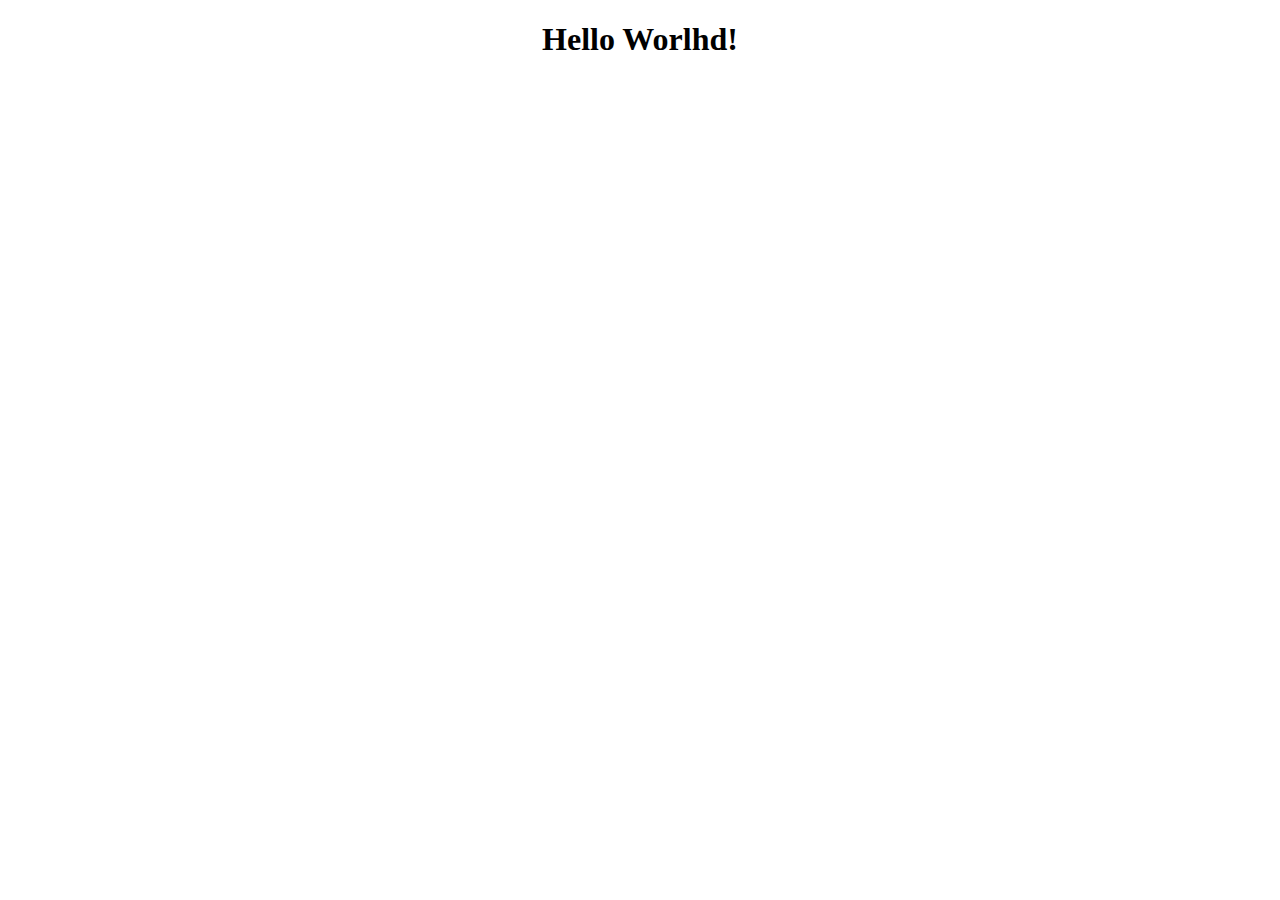
==== index.html @ 017820df "index" ====
<!DOCTYPE html>
<html>

<head>
    <meta charset="utf-8">
    <title>Forrest Gump</title>
    <script src="forrest.js"></script>
    <link rel="stylesheet" href="style.css"  type="text/css">
</head>

<body>
    <h1>Hello Worlhd!</h1>
</body>

</html>
---- style.css ----
body{
    background: white;
    text-align: center;
}
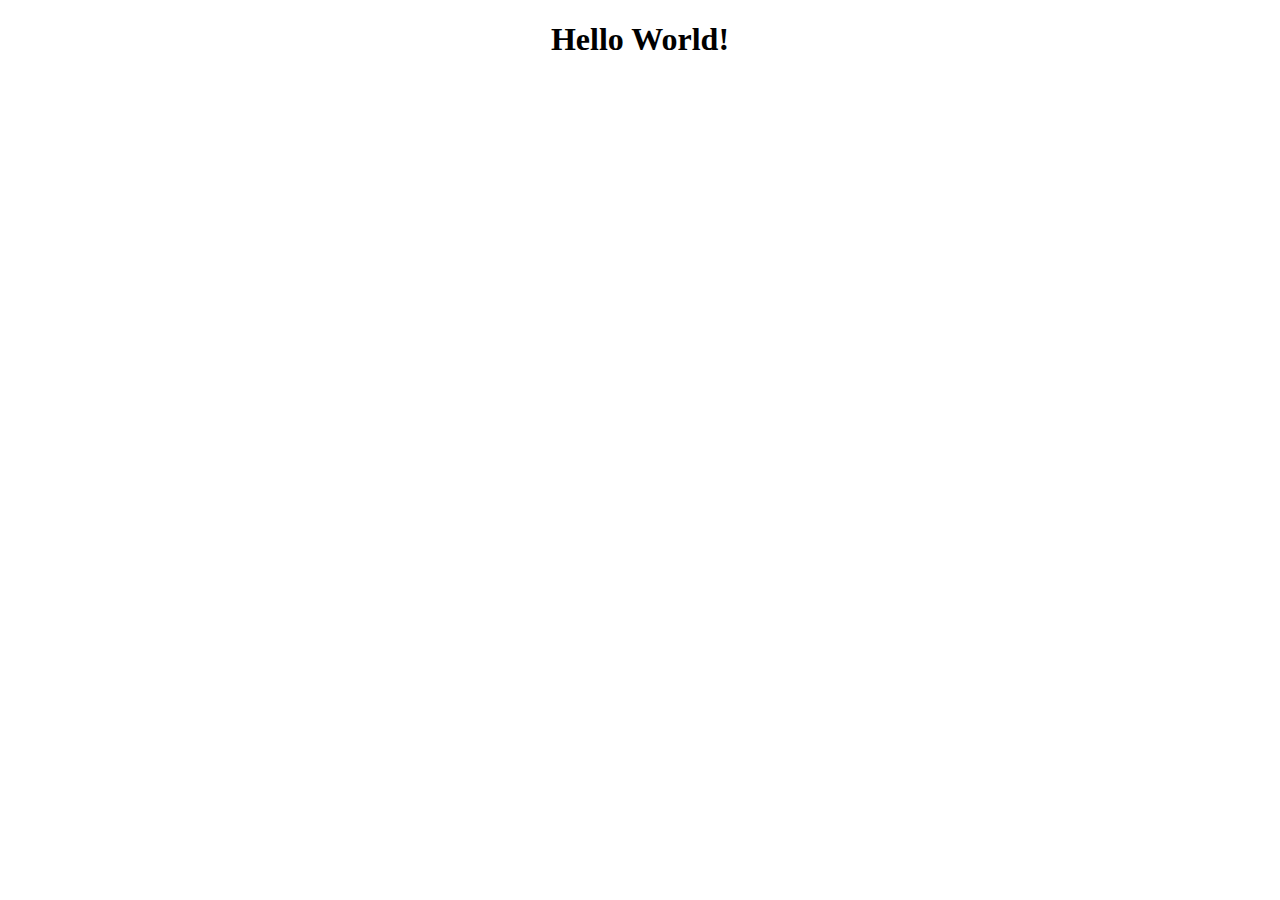
==== commit d5555b86: "Rename main.html to index.html" ====
--- a/index.html
+++ b/index.html
@@ -9,7 +9,7 @@
 </head>
 
 <body>
-    <h1>Hello Worlhd!</h1>
+    <h1>Hello World!</h1>
 </body>
 
-</html>+</html>
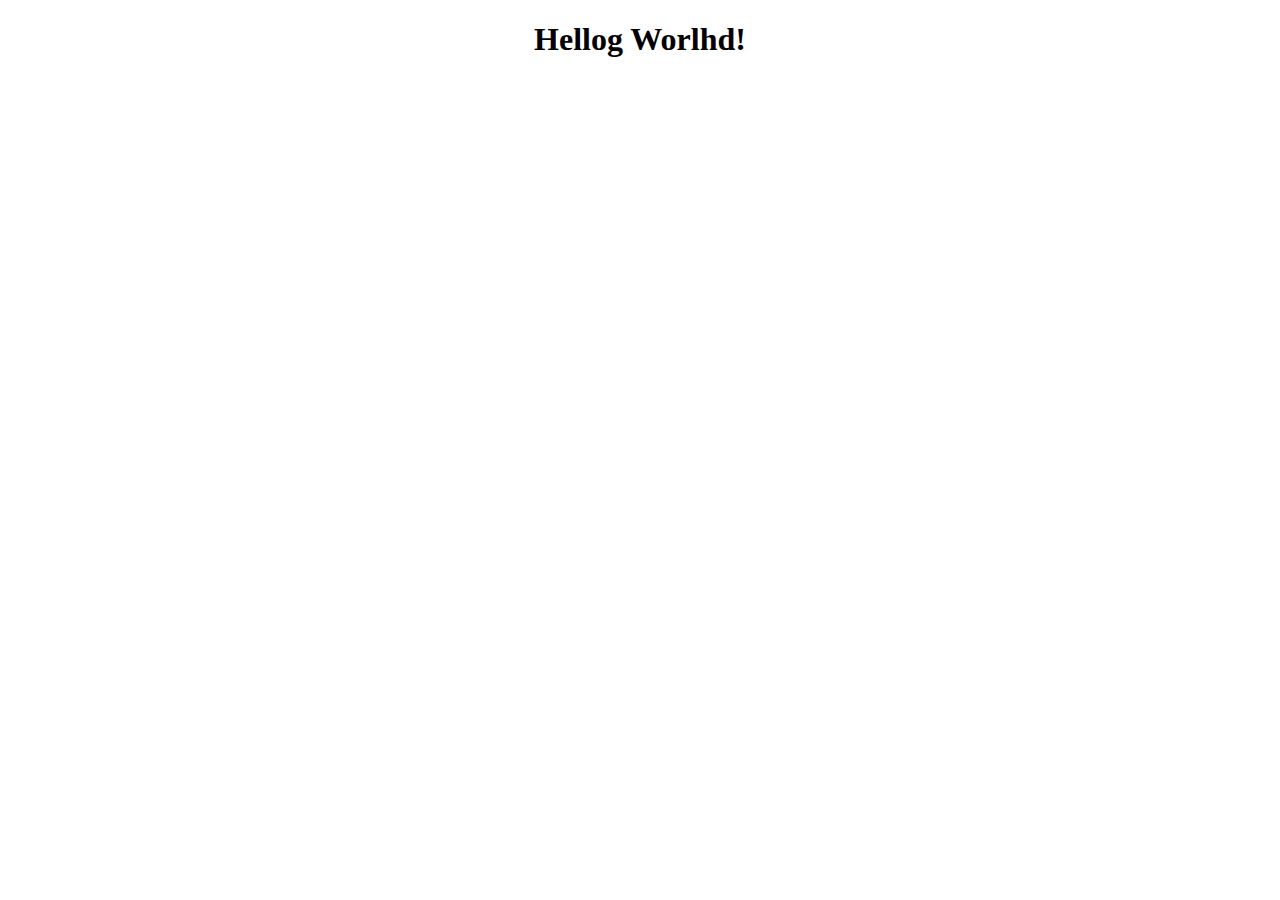
==== commit 09d104ca: "indexxx" ====
--- a/index.html
+++ b/index.html
@@ -9,7 +9,7 @@
 </head>
 
 <body>
-    <h1>Hello World!</h1>
+    <h1>Hellog Worlhd!</h1>
 </body>
 
-</html>
+</html>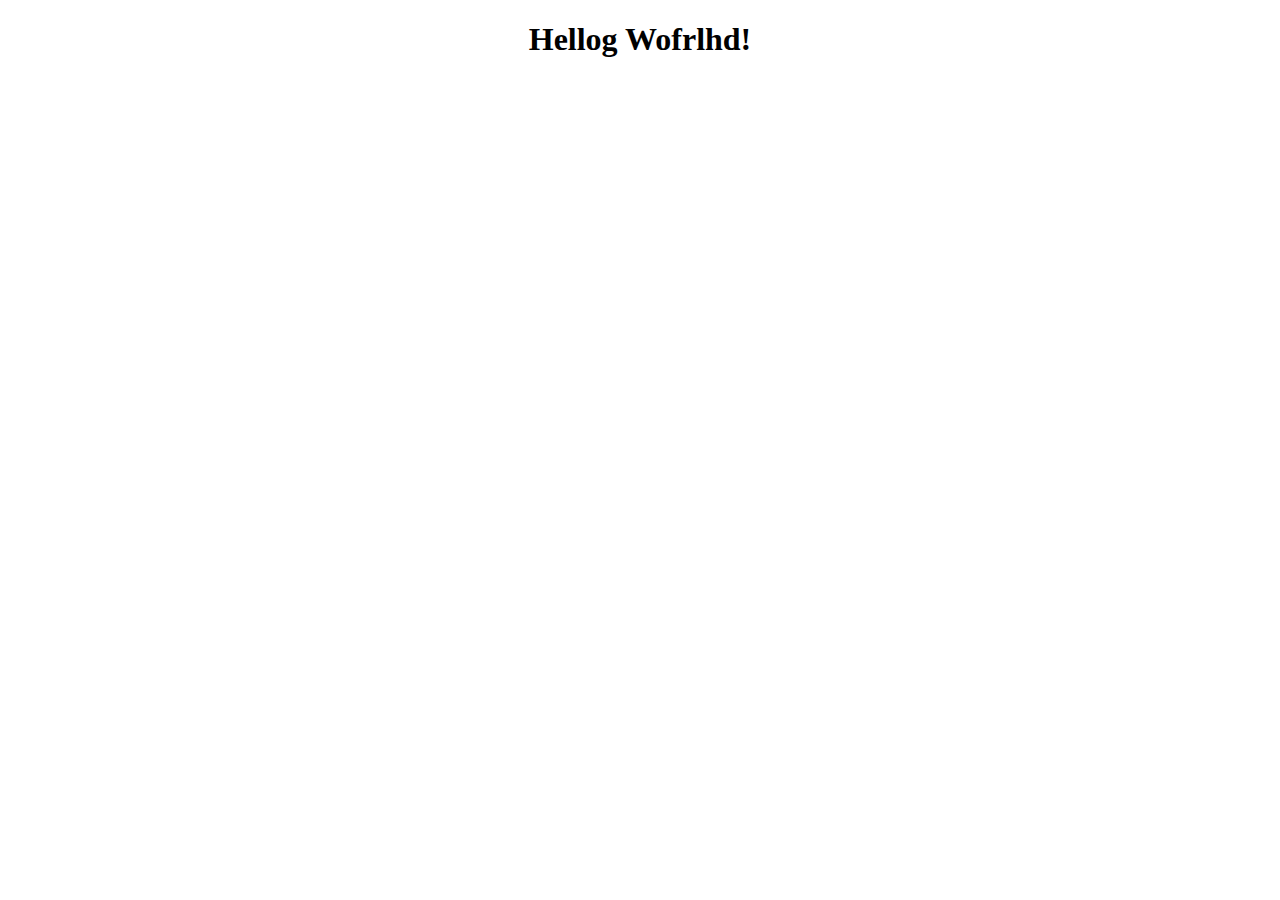
==== commit 587e4bf0: "huyna" ====
--- a/index.html
+++ b/index.html
@@ -9,7 +9,7 @@
 </head>
 
 <body>
-    <h1>Hellog Worlhd!</h1>
+    <h1>Hellog Wofrlhd!</h1>
 </body>
 
-</html>+</html>
--- a/style.css
+++ b/style.css
@@ -1,4 +1,5 @@
 body{
+    
     background: white;
     text-align: center;
 }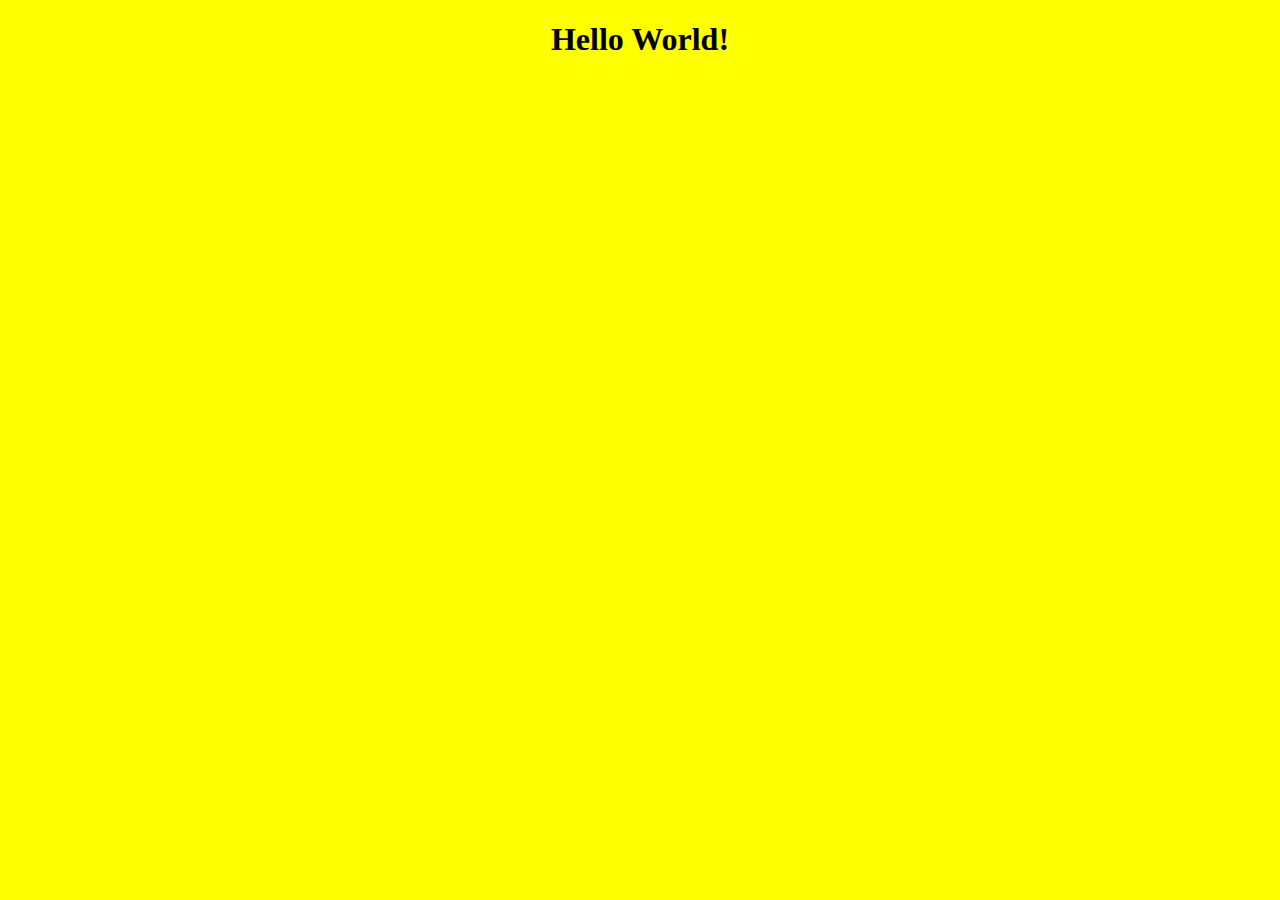
==== commit cf5db8c2: "ass" ====
--- a/index.html
+++ b/index.html
@@ -9,7 +9,7 @@
 </head>
 
 <body>
-    <h1>Hellog Wofrlhd!</h1>
+    <h1>Hello World!</h1>
 </body>
 
 </html>
--- a/style.css
+++ b/style.css
@@ -1,5 +1,4 @@
 body{
-    
-    background: white;
+    background: yellow;
     text-align: center;
 }